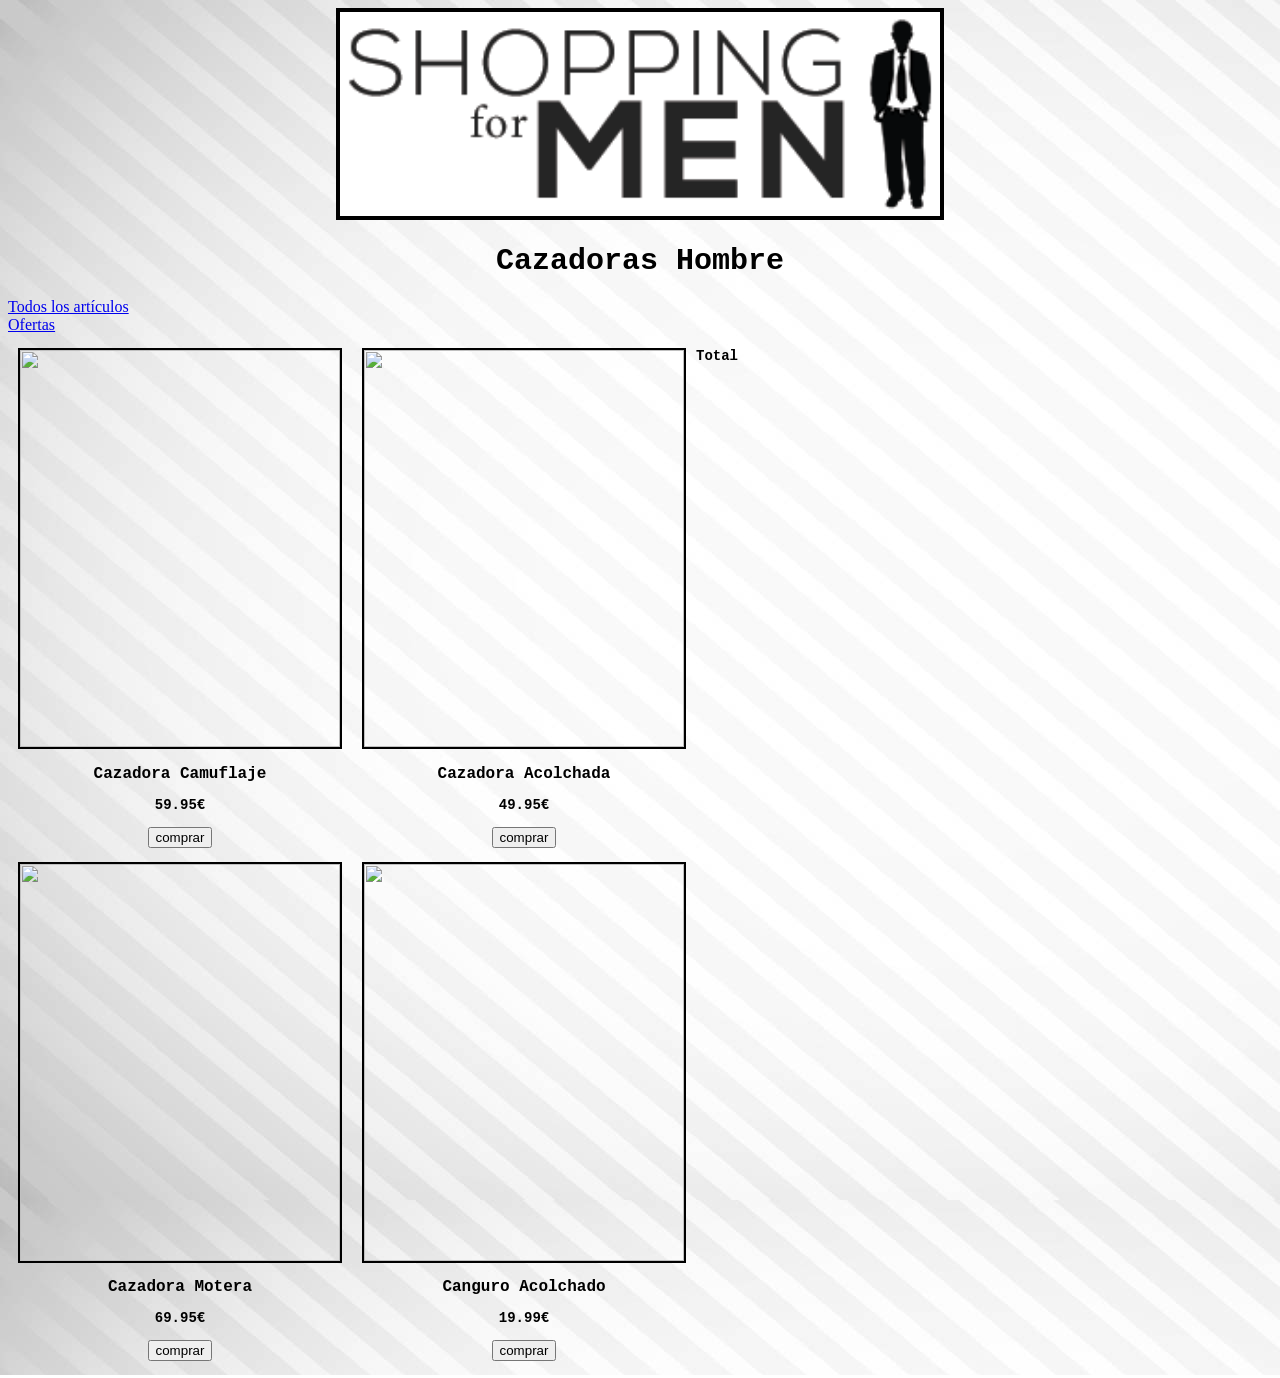
==== Práctica 4/pagina2.html @ 399c8679 "Práctica 4" ====
<!doctype html>
<html>
<head>
    <meta charset="utf-8">
	<title> Cazadoras Hombre </title>
	<script language="javascript" src="compras.js"></script>
	<link rel="stylesheet" href="estilo2.css" type="text/css"/>
</head>

<body background="fondo.jpg">

<center>
<img src="logo.png" width="600" border="4">
</center>

<header>
    <center> <h1> Cazadoras Hombre </h1> </center>
</header>

<div class="menu">
    <div class="boton"> <a href="/pagina1.html"> Todos los artículos </a> </div>  
    <div class="boton"> <a href="/pagina2.html"> Ofertas </a> </div>
</div>

<div id="contenedor">
<section id="s1">
    <article class="imagen">
	    <img src="http://static.zara.net/photos///2016/I/0/2/p/8713/350/500/2/w/400/8713350500_2_1_1.jpg?ts=1471885139211" hspace="10" width="320" height="397" border="2"> 
		<center>
		<h2> Cazadora Camuflaje </h2> 
		<h3> 59.95€ </h3> 
		<h3> <input type="button" value="comprar" onclick="comprar('Cazadora Camuflaje', 59.95)"> </h3>
		</center>
    </article>
	
    <article class="imagen">
	    <img src="http://static.zara.net/photos///2016/I/0/2/p/6719/364/600/2/w/400/6719364600_2_3_1.jpg?ts=1473421003944" hspace="10" width="320" height="397" border="2">
		<center>
		<h2> Cazadora Acolchada </h2>
		<h3> 49.95€ </h3> 
		<h3> <input type="button" value="comprar" onclick="comprar('Cazadora Acolchada', 49.95)"> </h3>
		</center>
    </article>
	
	<article class="imagen">
	    <img src="http://static.zara.net/photos///2016/I/0/2/p/2522/350/800/3/w/400/2522350800_2_2_1.jpg?ts=1473865343739" hspace="10" width="320" height="397" border="2">
		<center>
		<h2> Cazadora Motera </h2> 
		<h3> 69.95€ </h3> 
		<h3> <input type="button" value="comprar" onclick="comprar('Cazadora Motera', 69.95)"> </h3>
		</center>
    </article>
	
	<article class="imagen">
	    <img src="http://static.zara.net/photos///2016/I/0/2/p/6719/362/505/2/w/400/6719362505_2_3_1.jpg?ts=1470839724960" hspace="10" width="320" height="397" border="2">
		<center>
		<h2> Canguro Acolchado </h2> 
		<h3> 19.99€ </h3> 
		<h3> <input type="button" value="comprar" onclick="comprar('Canguro Acolchado', 19.99)"> </h3>
		</center>
    </article>
	
</section>

<h3>
	<aside id="total">
		<p id="suma"> Total </p> 
	</aside>
</h3>

</div>
</body>
</html>
---- Práctica 4/estilo2.css ----
article{
  float:left;
  width: 100 px;
  border: 10px;
}

#contenedor{
	width: 900px;
}

h1{
	color: black;
    font-family: monospace;
    font-size: 30px;
}

h2{
	color: black;
    font-family: monospace;
    font-size:16px;
}

h3{
	color: black;
    font-family: monospace;
    font-size:14px;
}
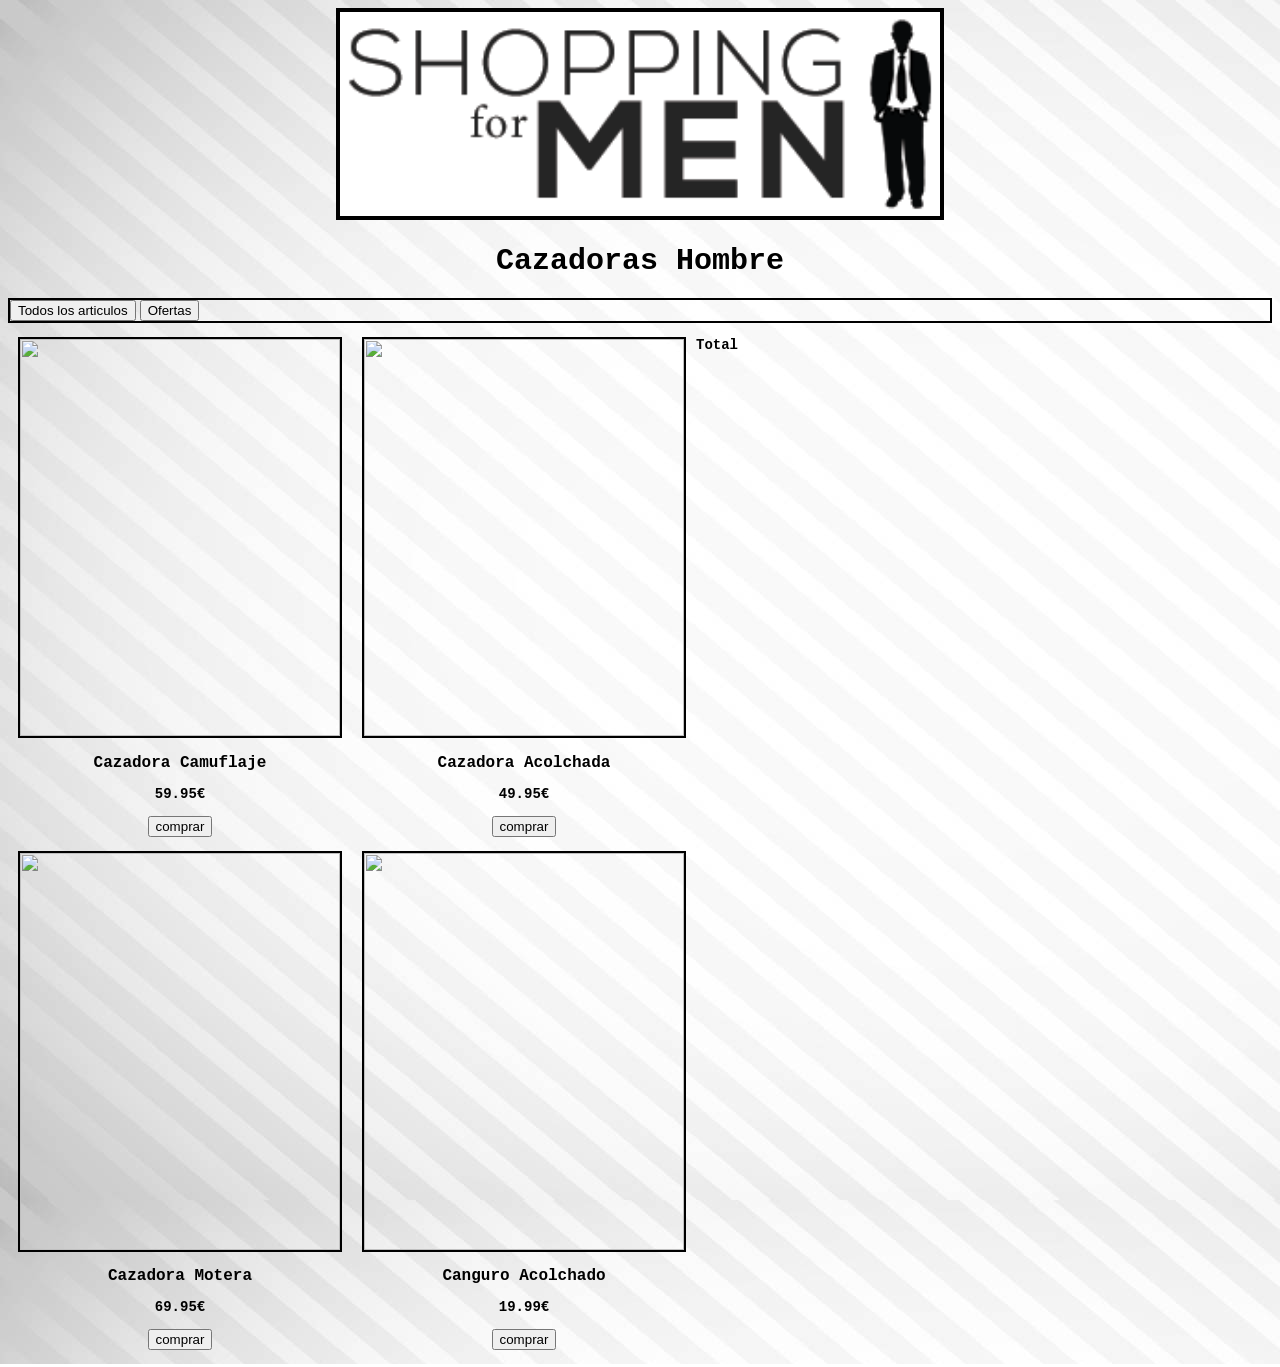
==== commit eddbae79: "Actualización" ====
--- a/Práctica 4/pagina2.html
+++ b/Práctica 4/pagina2.html
@@ -17,9 +17,9 @@
     <center> <h1> Cazadoras Hombre </h1> </center>
 </header>
 
-<div class="menu">
-    <div class="boton"> <a href="/pagina1.html"> Todos los artículos </a> </div>  
-    <div class="boton"> <a href="/pagina2.html"> Ofertas </a> </div>
+<div id="Menu" class="menu">
+    <input type="button" value="Todos los articulos" onClick="window.location.href='/pagina1.html'">
+    <input type="button" value="Ofertas" onClick="window.location.href='/pagina2.html'">
 </div>
 
 <div id="contenedor">
--- a/Práctica 4/estilo2.css
+++ b/Práctica 4/estilo2.css
@@ -25,3 +25,7 @@
     font-family: monospace;
     font-size:14px;
 }
+
+#Menu{
+  border: black 2px solid;
+}
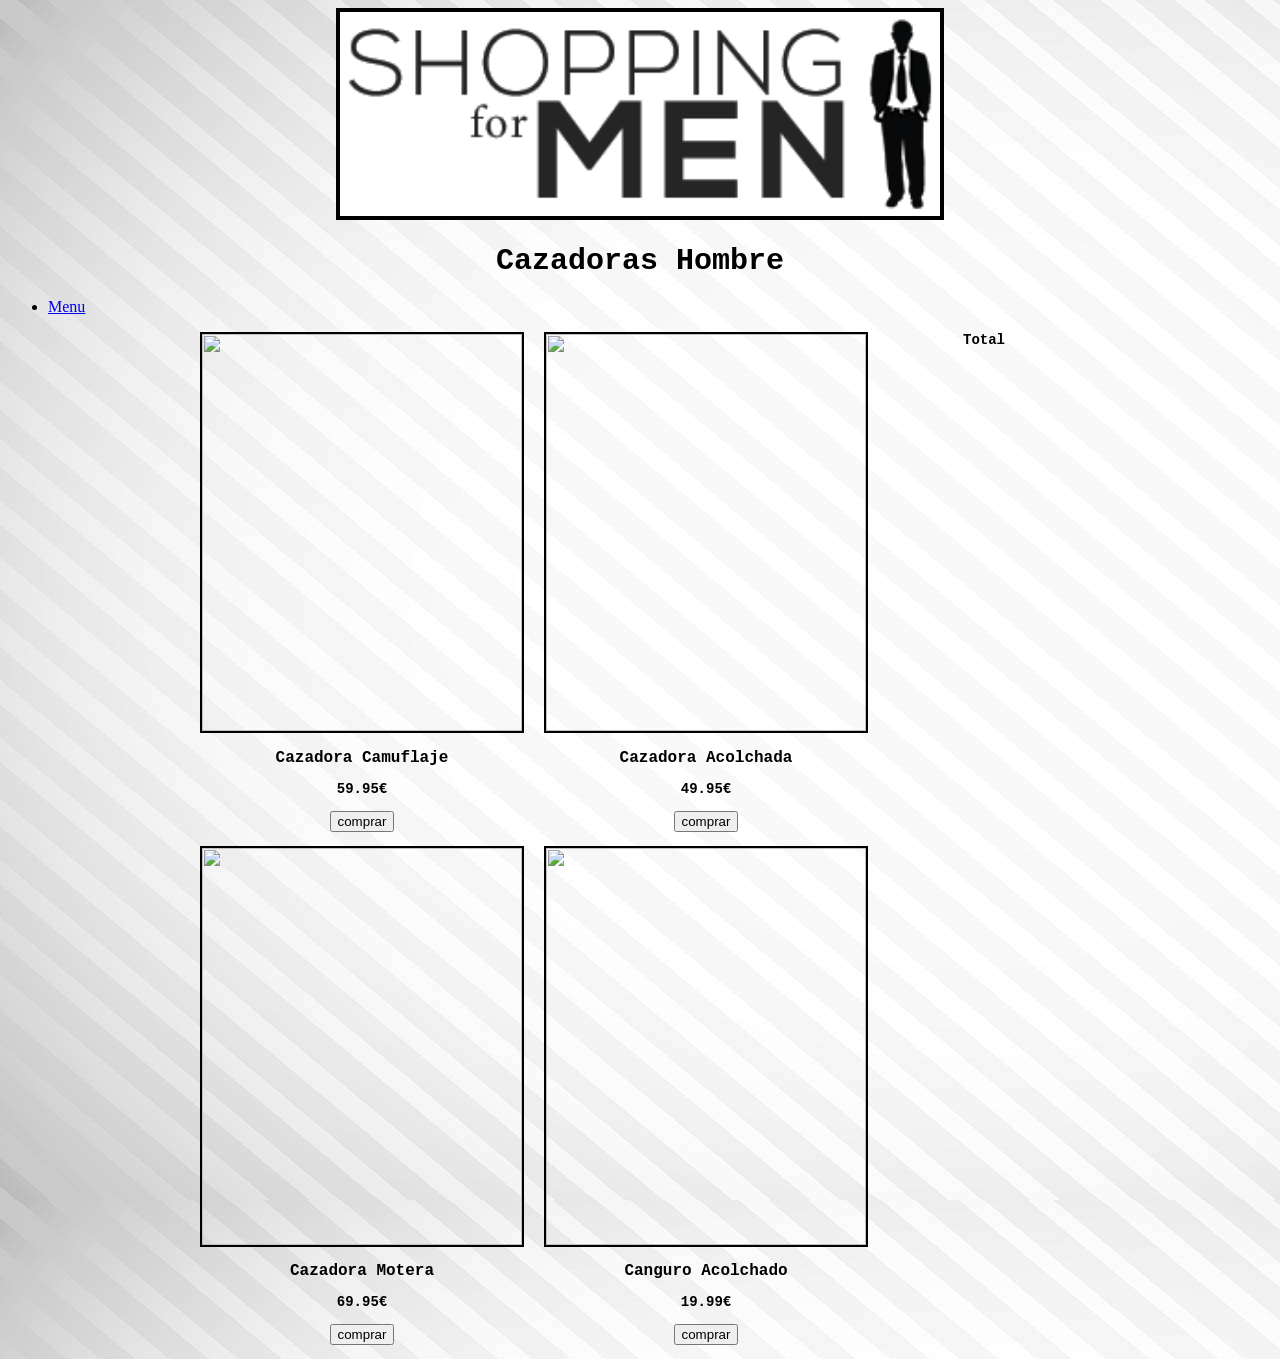
==== commit 5a448160: "Actualización JQuery" ====
--- a/Práctica 4/pagina2.html
+++ b/Práctica 4/pagina2.html
@@ -3,9 +3,22 @@
 <head>
     <meta charset="utf-8">
 	<title> Cazadoras Hombre </title>
+	<script src="https://ajax.googleapis.com/ajax/libs/jquery/1.12.4/jquery.min.js"></script>
 	<script language="javascript" src="compras.js"></script>
 	<link rel="stylesheet" href="estilo2.css" type="text/css"/>
 </head>
+
+<script type="text/javascript">
+  $(document).ready(function(){ 
+    $("ul.subnavegador").not('.selected').hide();
+    $("a.desplegable").click(function(e){
+      var desplegable = $(this).parent().find("ul.subnavegador");
+      $('.desplegable').parent().find("ul.subnavegador").not(desplegable).slideUp('slow');
+      desplegable.slideToggle('slow');
+      e.preventDefault();
+    })
+ });
+</script>
 
 <body background="fondo.jpg">
 
@@ -17,10 +30,13 @@
     <center> <h1> Cazadoras Hombre </h1> </center>
 </header>
 
-<div id="Menu" class="menu">
-    <input type="button" value="Todos los articulos" onClick="window.location.href='/pagina1.html'">
-    <input type="button" value="Ofertas" onClick="window.location.href='/pagina2.html'">
-</div>
+<ul class="navegador">
+  <li><a href="#" class="desplegable" title="Menu">Menu</a>
+    <ul class="subnavegador">
+      <li><input type="button" value="Todos los articulos" onClick="window.location.href='/pagina1.html'"></li>
+      <li><input type="button" value="Ofertas" onClick="window.location.href='/pagina2.html'"></li>
+    </ul>
+</ul>
 
 <div id="contenedor">
 <section id="s1">
--- a/Práctica 4/estilo2.css
+++ b/Práctica 4/estilo2.css
@@ -1,31 +1,34 @@
 article{
-  float:left;
-  width: 100 px;
-  border: 10px;
+  	float:left;
+  	width: 100 px;
+  	border: 10px;
 }
 
 #contenedor{
-	width: 900px;
+	width: 900px;	
+	margin: 0 auto;
+	height: 300px;
+  	text-align: center;
 }
 
 h1{
 	color: black;
-    font-family: monospace;
-    font-size: 30px;
+   	font-family: monospace;
+    	font-size: 30px;
 }
 
 h2{
 	color: black;
-    font-family: monospace;
-    font-size:16px;
+   	font-family: monospace;
+    	font-size:16px;
 }
 
 h3{
 	color: black;
-    font-family: monospace;
-    font-size:14px;
+	font-family: monospace;
+  	font-size:14px;
 }
 
-#Menu{
-  border: black 2px solid;
-}
+
+
+
